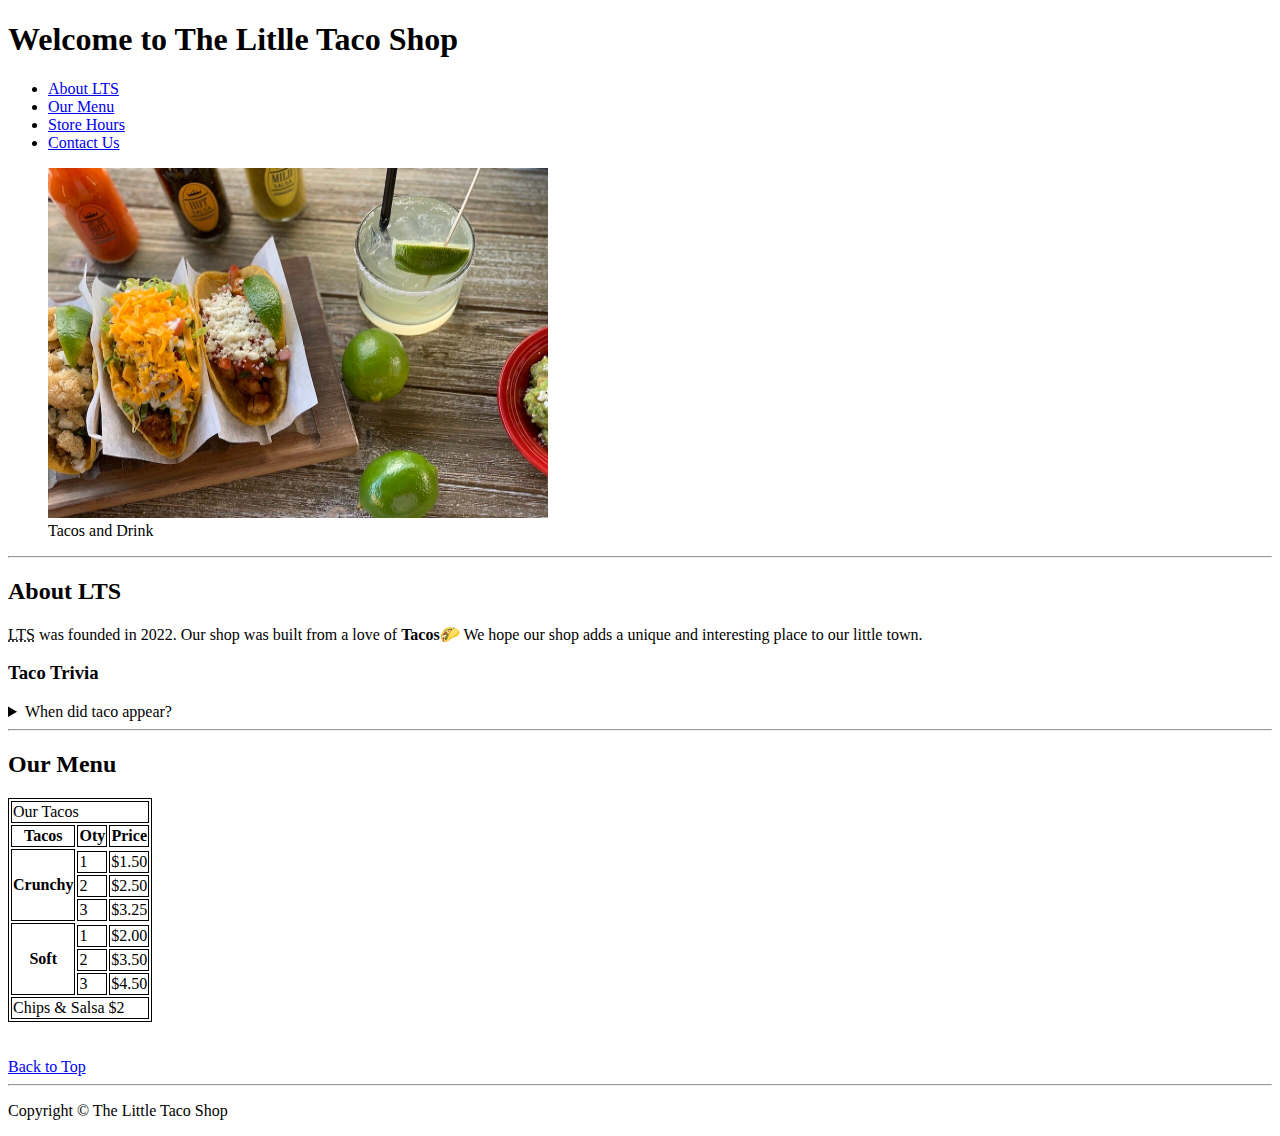
==== index.html @ 2c1d1632 "initial commit" ====
<!DOCTYPE html>
<html lang="en">
  <head>
    <meta charset="UTF-8" />
    <meta http-equiv="X-UA-Compatible" content="IE=edge" />
    <meta name="viewport" content="width=device-width, initial-scale=1.0" />
    <title>The Little Taco Shop</title>
    <link rel="icon" href="images/taco_p.png" type="image x-icon" loading="lazy"/>
  </head>
  <body>
    <h1>Welcome to The Litlle Taco Shop</h1>
    <nav>
        <ul>
            <li><a href="#about">About LTS</a></li>
            <li><a href="#menu">Our Menu</a></li>
            <li><a href="store_hours.html">Store Hours</a></li>
            <li><a href="contact.html">Contact Us</a></li>
        </ul>
    </nav>
    <figure>
      <img
        src="images/taco_and_drink.jpg"
        alt="taco_and_drink"
        width="500"
        height="350"
      />
      <figcaption>Tacos and Drink</figcaption>
    </figure>

    <hr />

    <section id="about">
    <h2>About LTS</h2>
    <p><abbr title="Little Taco Shop">LTS</abbr> was founded in 2022. Our shop was built from a love of <strong>Tacos</strong>&#127790 We hope our shop adds a unique and interesting place to our little town.</p>
    <h3>Taco Trivia</h3>
        <aside>
            <details>
                <summary>When did taco appear?</summary>
                <p>The Taco was first introduced to the United States in 1905. Mexican migrants were coming in to work on railroads and other jobs and started to bring their delicious food with them.</p>
            </details>
        </aside>
    </section>

    <hr>
    <section id="menu">
        <h2>Our Menu</h2>
            <link rel="stylesheet" href="css/table.css">
            <table>
                <thead>
                    <td colspan="3">Our Tacos</td>
                </thead>
                <tbody>
                    <tr>
                        <th>Tacos</th>
                        <th>Oty</th>
                        <th>Price</th>
                    </tr>
                    <tr>
                        <th rowspan="4">Crunchy</th>
                    </tr>
                    <tr>
                        <td>1</td>
                        <td>$1.50</td>
                    </tr>
                    <tr>
                        <td>2</td>
                        <td>$2.50</td>
                    </tr>
                    <tr>
                        <td>3</td>
                        <td>$3.25</td>
                    </tr>
                    <tr>
                        <th rowspan="4">Soft</th>
                    </tr>
                    <tr>
                        <td>1</td>
                        <td>$2.00</td>
                    </tr>
                    <tr>
                        <td>2</td>
                        <td>$3.50</td>
                    </tr>
                    <tr>
                        <td>3</td>
                        <td>$4.50</td>
                    </tr>
                </tbody>
                <tfoot>
                    <tr><td colspan="3">Chips & Salsa $2</td></tr>
                </tfoot>
            </table>
    </section>

    <br><br>

    <a href="#">Back to Top</a>

    <hr>

    <p>Copyright &copy; The Little Taco Shop</p>
  </body>
</html>
---- css/table.css ----
table,
th,
td {
  border: 1px solid black;
}
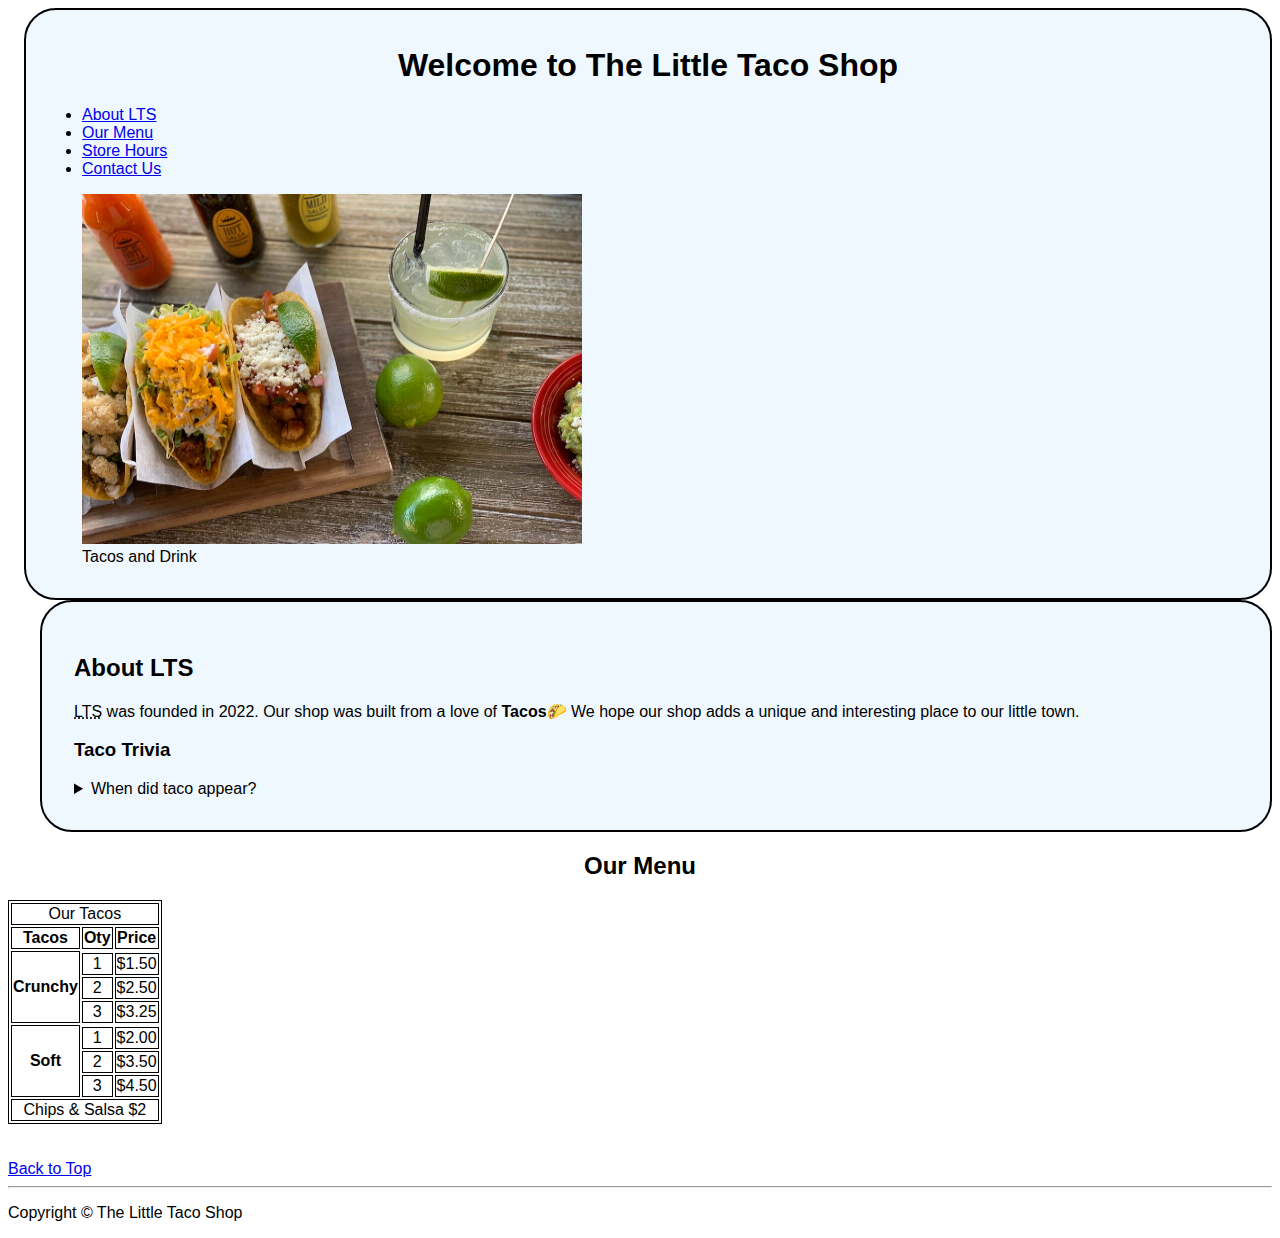
==== commit 84b2aa38: "add css" ====
--- a/index.html
+++ b/index.html
@@ -6,30 +6,33 @@
     <meta name="viewport" content="width=device-width, initial-scale=1.0" />
     <title>The Little Taco Shop</title>
     <link rel="icon" href="images/taco_p.png" type="image x-icon" loading="lazy"/>
+    <link rel="stylesheet" href="css/style.css">
   </head>
   <body>
-    <h1>Welcome to The Litlle Taco Shop</h1>
-    <nav>
-        <ul>
-            <li><a href="#about">About LTS</a></li>
-            <li><a href="#menu">Our Menu</a></li>
-            <li><a href="store_hours.html">Store Hours</a></li>
-            <li><a href="contact.html">Contact Us</a></li>
-        </ul>
-    </nav>
-    <figure>
-      <img
-        src="images/taco_and_drink.jpg"
-        alt="taco_and_drink"
-        width="500"
-        height="350"
-      />
-      <figcaption>Tacos and Drink</figcaption>
-    </figure>
+    <header>
+        <section id="container">
+            <h1>Welcome to The Little Taco Shop</h1>
+            <nav>
+                <ul>
+                    <li><a href="#about">About LTS</a></li>
+                    <li><a href="#menu">Our Menu</a></li>
+                    <li><a href="store_hours.html">Store Hours</a></li>
+                    <li><a href="contact.html">Contact Us</a></li>
+                </ul>
+            </nav>
+            <figure>
+            <img
+                src="images/taco_and_drink.jpg"
+                alt="taco_and_drink"
+                width="500"
+                height="350" />
+            <figcaption>Tacos and Drink</figcaption>
+            </figure>
+        </section>
+    </header>
 
-    <hr />
-
-    <section id="about">
+    <main>
+    <section id="about" class="about">
     <h2>About LTS</h2>
     <p><abbr title="Little Taco Shop">LTS</abbr> was founded in 2022. Our shop was built from a love of <strong>Tacos</strong>&#127790 We hope our shop adds a unique and interesting place to our little town.</p>
     <h3>Taco Trivia</h3>
@@ -41,8 +44,7 @@
         </aside>
     </section>
 
-    <hr>
-    <section id="menu">
+    <section id="menu" class="menu">
         <h2>Our Menu</h2>
             <link rel="stylesheet" href="css/table.css">
             <table>
@@ -91,6 +93,7 @@
                 </tfoot>
             </table>
     </section>
+</main>
 
     <br><br>
 
--- a/css/style.css
+++ b/css/style.css
@@ -0,0 +1,39 @@
+body {
+  font-family: Arial, Helvetica, sans-serif;
+}
+
+header {
+  border: 2px solid rgb(0, 0, 0);
+  border-radius: 2rem;
+  background-color: aliceblue;
+  margin-left: 1em;
+  padding: 1em;
+}
+
+h1 {
+  text-align: center;
+  font-size: 32px;
+}
+
+.about {
+  background-color: aliceblue;
+  margin-left: 2em;
+  padding: 2em;
+  border: 2px solid black;
+  border-radius: 2em;
+}
+
+a:visited {
+  color: aquamarine;
+}
+
+a:hover {
+  color: blueviolet;
+}
+a:active {
+  color: red;
+}
+
+.menu {
+  text-align: center;
+}
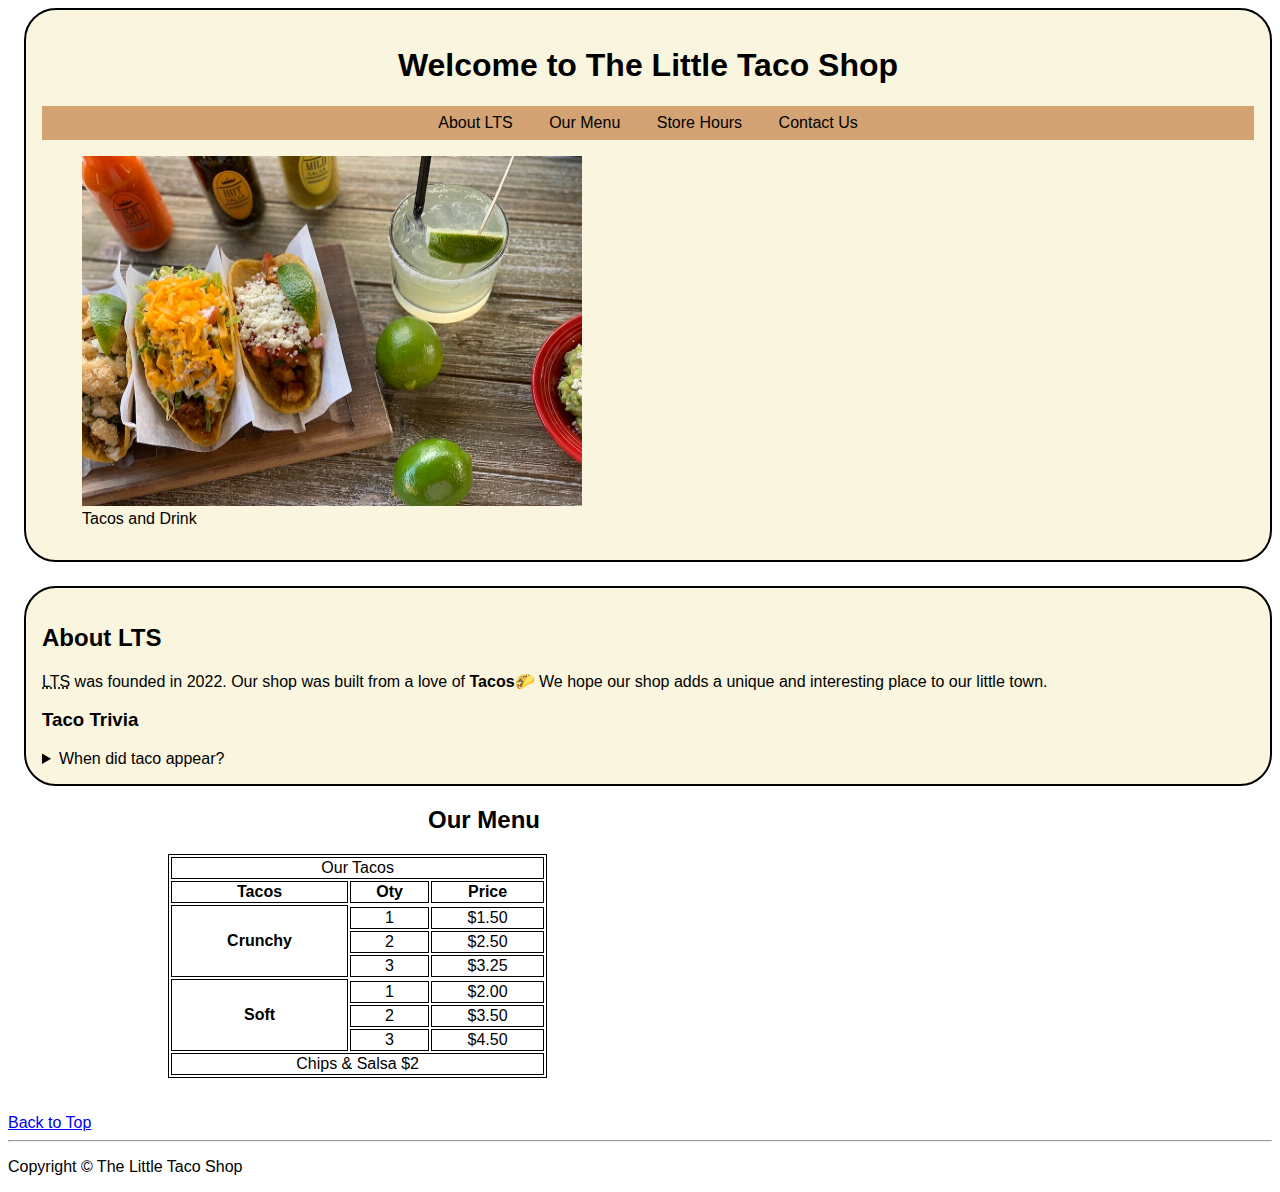
==== commit fa222158: "add some more css to page" ====
--- a/index.html
+++ b/index.html
@@ -47,7 +47,7 @@
     <section id="menu" class="menu">
         <h2>Our Menu</h2>
             <link rel="stylesheet" href="css/table.css">
-            <table>
+            <table class="table">
                 <thead>
                     <td colspan="3">Our Tacos</td>
                 </thead>
--- a/css/style.css
+++ b/css/style.css
@@ -5,7 +5,7 @@
 header {
   border: 2px solid rgb(0, 0, 0);
   border-radius: 2rem;
-  background-color: aliceblue;
+  background-color: #f9f5df;
   margin-left: 1em;
   padding: 1em;
 }
@@ -16,11 +16,12 @@
 }
 
 .about {
-  background-color: aliceblue;
-  margin-left: 2em;
-  padding: 2em;
+  background-color: #f9f5df;
+  margin-left: 1em;
+  padding: 1em;
   border: 2px solid black;
   border-radius: 2em;
+  margin-top: 1.5em;
 }
 
 a:visited {
@@ -35,5 +36,28 @@
 }
 
 .menu {
+  width: 50%;
   text-align: center;
+  padding-left: 10em;
 }
+
+table {
+  width: 60%;
+}
+ul {
+  list-style: none;
+  padding: 0.5rem;
+  text-align: center;
+  background-color: #d4a373;
+  margin: 0;
+}
+
+li {
+  display: inline-block;
+  margin-inline: 1rem;
+}
+
+li a {
+  color: #000000;
+  text-decoration: none;
+}
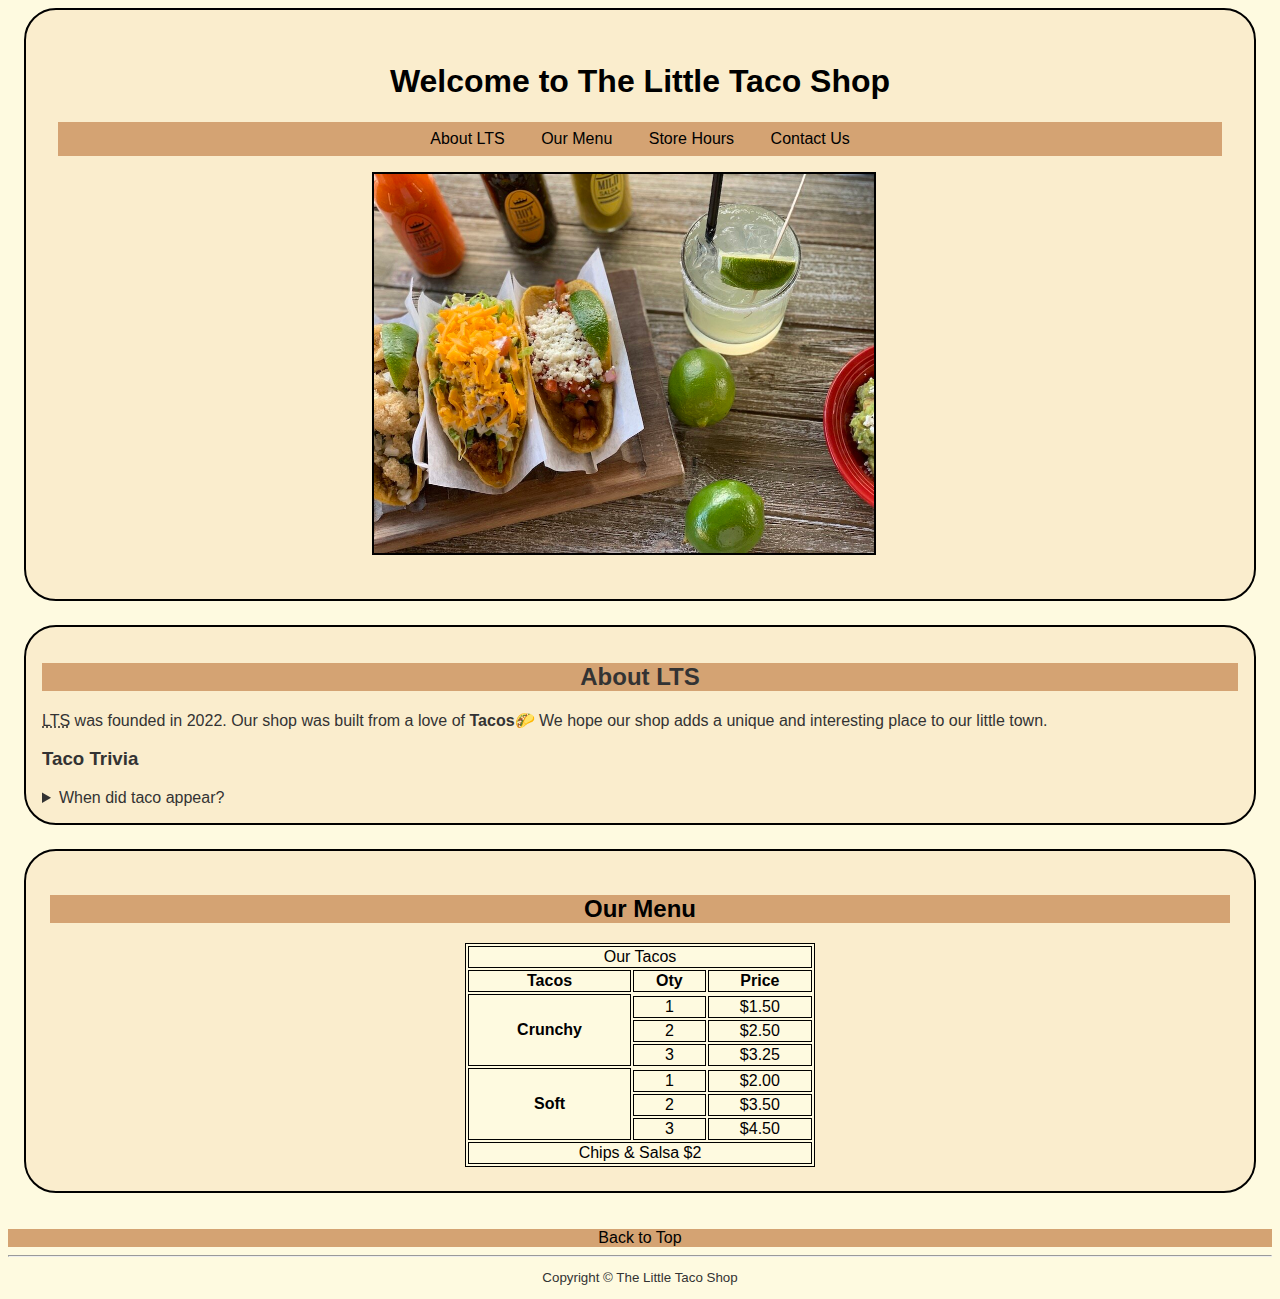
==== commit c31817fd: "finished project" ====
--- a/index.html
+++ b/index.html
@@ -5,102 +5,124 @@
     <meta http-equiv="X-UA-Compatible" content="IE=edge" />
     <meta name="viewport" content="width=device-width, initial-scale=1.0" />
     <title>The Little Taco Shop</title>
-    <link rel="icon" href="images/taco_p.png" type="image x-icon" loading="lazy"/>
-    <link rel="stylesheet" href="css/style.css">
+    <link
+      rel="icon"
+      href="images/taco_p.png"
+      type="image x-icon"
+      loading="lazy"
+    />
+    <link rel="stylesheet" href="css/style.css" />
+    <link rel="stylesheet" href="css/style_main.css" />
   </head>
   <body>
     <header>
-        <section id="container">
-            <h1>Welcome to The Little Taco Shop</h1>
-            <nav>
-                <ul>
-                    <li><a href="#about">About LTS</a></li>
-                    <li><a href="#menu">Our Menu</a></li>
-                    <li><a href="store_hours.html">Store Hours</a></li>
-                    <li><a href="contact.html">Contact Us</a></li>
-                </ul>
-            </nav>
-            <figure>
+      <section id="container">
+        <h1>Welcome to The Little Taco Shop</h1>
+        <nav>
+          <ul>
+            <li><a href="#about">About LTS</a></li>
+            <li><a href="#menu">Our Menu</a></li>
+            <li><a href="store_hours.html">Store Hours</a></li>
+            <li><a href="contact.html">Contact Us</a></li>
+          </ul>
+        </nav>
+        <div style="display: flex; justify-content: center">
+          <figure>
             <img
-                src="images/taco_and_drink.jpg"
-                alt="taco_and_drink"
-                width="500"
-                height="350" />
-            <figcaption>Tacos and Drink</figcaption>
-            </figure>
-        </section>
+              class="taco"
+              src="images/taco_and_drink.jpg"
+              alt="taco_and_drink"
+              width="500"
+              height="350"
+            />
+          </figure>
+        </div>
+      </section>
     </header>
 
     <main>
-    <section id="about" class="about">
-    <h2>About LTS</h2>
-    <p><abbr title="Little Taco Shop">LTS</abbr> was founded in 2022. Our shop was built from a love of <strong>Tacos</strong>&#127790 We hope our shop adds a unique and interesting place to our little town.</p>
-    <h3>Taco Trivia</h3>
+      <section id="about" class="about">
+        <h2>About LTS</h2>
+        <p>
+          <abbr title="Little Taco Shop">LTS</abbr> was founded in 2022. Our
+          shop was built from a love of <strong>Tacos</strong>🌮 We hope our
+          shop adds a unique and interesting place to our little town.
+        </p>
+        <h3>Taco Trivia</h3>
         <aside>
-            <details>
-                <summary>When did taco appear?</summary>
-                <p>The Taco was first introduced to the United States in 1905. Mexican migrants were coming in to work on railroads and other jobs and started to bring their delicious food with them.</p>
-            </details>
+          <details>
+            <summary>When did taco appear?</summary>
+            <p>
+              The Taco was first introduced to the United States in 1905.
+              Mexican migrants were coming in to work on railroads and other
+              jobs and started to bring their delicious food with them.
+            </p>
+          </details>
         </aside>
-    </section>
+      </section>
 
-    <section id="menu" class="menu">
+      <div class="menu_block">
         <h2>Our Menu</h2>
-            <link rel="stylesheet" href="css/table.css">
-            <table class="table">
-                <thead>
-                    <td colspan="3">Our Tacos</td>
-                </thead>
-                <tbody>
-                    <tr>
-                        <th>Tacos</th>
-                        <th>Oty</th>
-                        <th>Price</th>
-                    </tr>
-                    <tr>
-                        <th rowspan="4">Crunchy</th>
-                    </tr>
-                    <tr>
-                        <td>1</td>
-                        <td>$1.50</td>
-                    </tr>
-                    <tr>
-                        <td>2</td>
-                        <td>$2.50</td>
-                    </tr>
-                    <tr>
-                        <td>3</td>
-                        <td>$3.25</td>
-                    </tr>
-                    <tr>
-                        <th rowspan="4">Soft</th>
-                    </tr>
-                    <tr>
-                        <td>1</td>
-                        <td>$2.00</td>
-                    </tr>
-                    <tr>
-                        <td>2</td>
-                        <td>$3.50</td>
-                    </tr>
-                    <tr>
-                        <td>3</td>
-                        <td>$4.50</td>
-                    </tr>
-                </tbody>
-                <tfoot>
-                    <tr><td colspan="3">Chips & Salsa $2</td></tr>
-                </tfoot>
-            </table>
-    </section>
-</main>
+        <section id="menu" class="menu">
+          <link rel="stylesheet" href="css/table.css" />
+          <table width="350" class="table">
+            <thead>
+              <td colspan="3">Our Tacos</td>
+            </thead>
+            <tbody>
+              <tr>
+                <th>Tacos</th>
+                <th>Oty</th>
+                <th>Price</th>
+              </tr>
+              <tr>
+                <th rowspan="4">Crunchy</th>
+              </tr>
+              <tr>
+                <td>1</td>
+                <td>$1.50</td>
+              </tr>
+              <tr>
+                <td>2</td>
+                <td>$2.50</td>
+              </tr>
+              <tr>
+                <td>3</td>
+                <td>$3.25</td>
+              </tr>
+              <tr>
+                <th rowspan="4">Soft</th>
+              </tr>
+              <tr>
+                <td>1</td>
+                <td>$2.00</td>
+              </tr>
+              <tr>
+                <td>2</td>
+                <td>$3.50</td>
+              </tr>
+              <tr>
+                <td>3</td>
+                <td>$4.50</td>
+              </tr>
+            </tbody>
+            <tfoot>
+              <tr>
+                <td colspan="3">Chips & Salsa $2</td>
+              </tr>
+            </tfoot>
+          </table>
+        </section>
+      </div>
+    </main>
 
-    <br><br>
-
-    <a href="#">Back to Top</a>
-
-    <hr>
-
-    <p>Copyright &copy; The Little Taco Shop</p>
+    <br /><br />
+    <footer>
+      <a href="#">Back to Top</a>
+    </footer>
+    <hr />
+    <div class="foot">
+      <p>Copyright © The Little Taco Shop</p>
+    </div>
   </body>
 </html>
--- a/css/style.css
+++ b/css/style.css
@@ -1,13 +1,6 @@
 body {
   font-family: Arial, Helvetica, sans-serif;
-}
-
-header {
-  border: 2px solid rgb(0, 0, 0);
-  border-radius: 2rem;
-  background-color: #f9f5df;
-  margin-left: 1em;
-  padding: 1em;
+  background-color: #fefae0;
 }
 
 h1 {
@@ -15,35 +8,33 @@
   font-size: 32px;
 }
 
-.about {
-  background-color: #f9f5df;
-  margin-left: 1em;
-  padding: 1em;
-  border: 2px solid black;
-  border-radius: 2em;
-  margin-top: 1.5em;
+h2 {
+  text-align: center;
+  background-color: #d4a373;
 }
 
-a:visited {
-  color: aquamarine;
+a:link {
+  color: #000;
+  text-decoration: none;
 }
 
 a:hover {
-  color: blueviolet;
+  color: hsl(30, 53%, 32%);
 }
 a:active {
   color: red;
 }
 
-.menu {
-  width: 50%;
+table {
   text-align: center;
-  padding-left: 10em;
 }
 
-table {
-  width: 60%;
+img {
+  border: 2px solid #000;
+  max-width: 100%;
+  height: auto;
 }
+
 ul {
   list-style: none;
   padding: 0.5rem;
@@ -58,6 +49,6 @@
 }
 
 li a {
-  color: #000000;
+  color: #000;
   text-decoration: none;
 }
--- a/css/style_main.css
+++ b/css/style_main.css
@@ -0,0 +1,62 @@
+header {
+  border: 2px solid rgb(0, 0, 0);
+  border-radius: 2rem;
+  background-color: #faedcd;
+  margin-left: 1em;
+  margin-right: 1em;
+  padding: 2em;
+}
+
+footer {
+  background-color: #d4a373;
+  text-align: center;
+  text-decoration: none;
+}
+
+.about {
+  background-color: #faedcd;
+  margin-left: 1em;
+  margin-right: 1em;
+  padding: 1em;
+  border: 2px solid black;
+  border-radius: 2em;
+  margin-top: 1.5em;
+  color: #333;
+}
+
+.table {
+  text-align: center;
+  background-color: #fefae0;
+  max-width: 100%;
+  margin-left: auto;
+  margin-right: auto;
+}
+
+.taco {
+  max-width: 100%;
+  min-height: 100%;
+  margin-left: -1em;
+  margin-right: 1em;
+  display: flow-root;
+  position: sticky;
+  display: flex;
+  justify-content: center;
+}
+
+.menu_block {
+  margin-left: 1em;
+  margin-right: 1em;
+  width: auto;
+  background-color: #faedcd;
+  padding-left: 5em;
+  border: 2px solid black;
+  border-radius: 2em;
+  margin-top: 1.5em;
+  padding: 1.5em;
+}
+
+.foot {
+  text-align: center;
+  font-size: smaller;
+  color: #333;
+}
